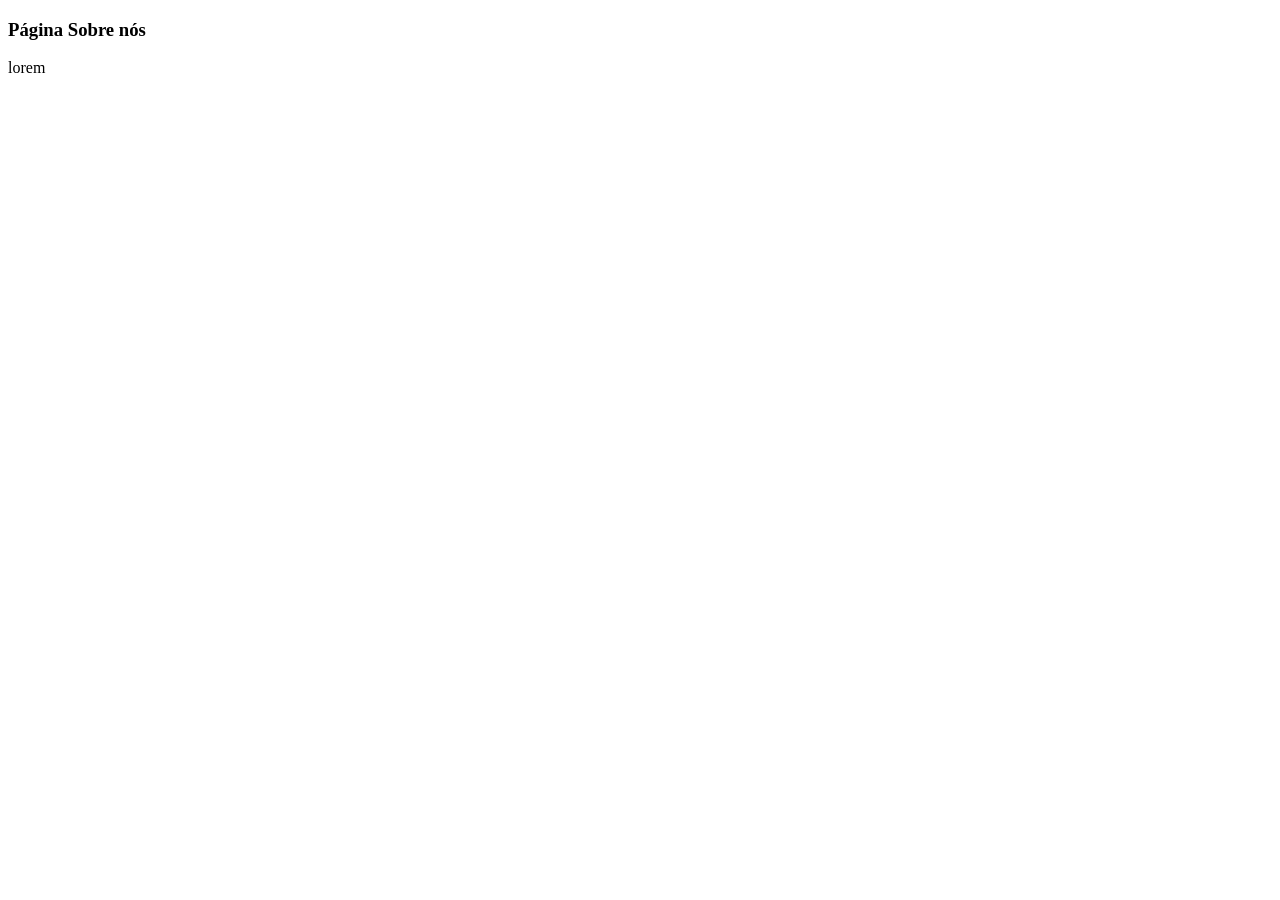
==== 2 TRIMESTRE/modulos/mod03-server/pages/index.html @ 0c73400a "Aprendemos a Usar e fazer uma página e mostrar erro ao errar o http" ====
<!DOCTYPE html>
<html lang="en">
<head>
    <meta charset="UTF-8">
    <meta name="viewport" content="width=device-width, initial-scale=1.0">
    <title>Conheça nossa empresa | Teste</title>
</head>
<body>
 <h3>Página Sobre nós</h3>
 <p>lorem</p>
</body>
</html>
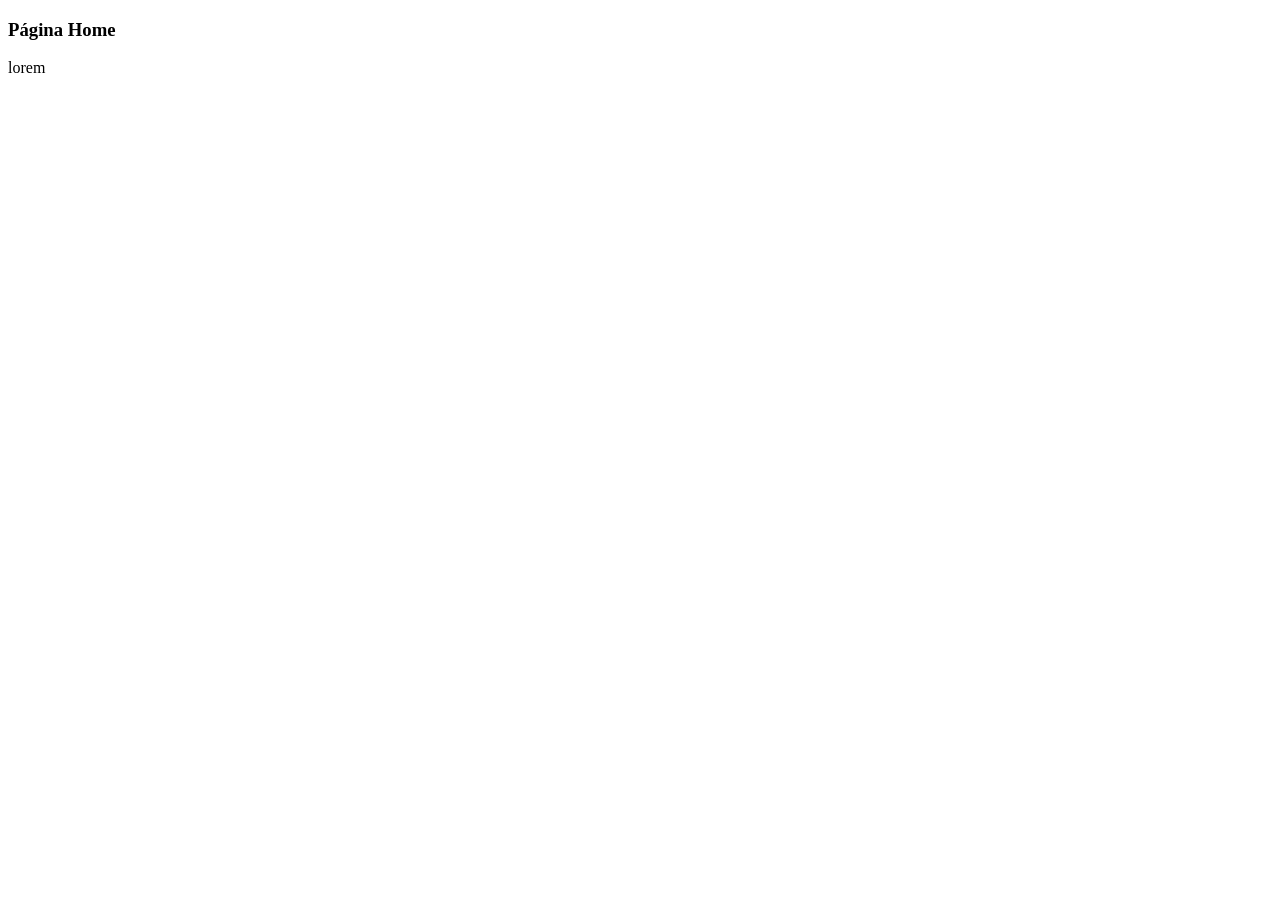
==== commit 1e3ef7b3: "comit" ====
--- a/2 TRIMESTRE/modulos/mod03-server/pages/index.html
+++ b/2 TRIMESTRE/modulos/mod03-server/pages/index.html
@@ -6,7 +6,7 @@
     <title>Conheça nossa empresa | Teste</title>
 </head>
 <body>
- <h3>Página Sobre nós</h3>
+ <h3>Página Home</h3>
  <p>lorem</p>
 </body>
 </html>
